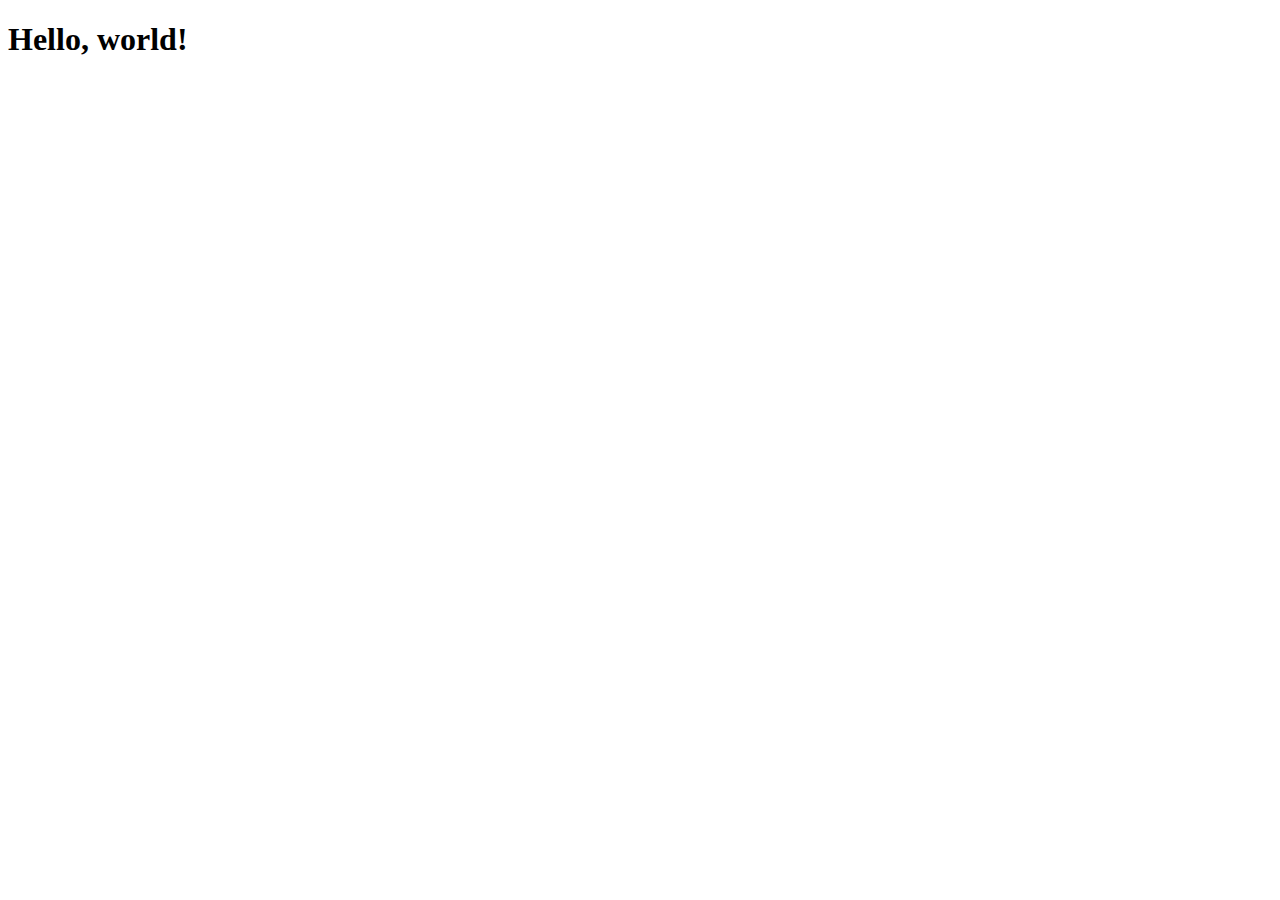
==== index.html @ cf6b9467 "Basic Website Layout" ====
<!doctype html>
<html lang="en">
  <head>
    <meta charset="utf-8">
    <meta name="viewport" content="width=device-width, initial-scale=1">
    <title>Bootstrap demo</title>
    <link rel="stylesheet" href="assets/css/main.css">
    <link href="https://cdn.jsdelivr.net/npm/bootstrap@5.2.0/dist/css/bootstrap.min.css" rel="stylesheet" integrity="sha384-gH2yIJqKdNHPEq0n4Mqa/HGKIhSkIHeL5AyhkYV8i59U5AR6csBvApHHNl/vI1Bx" crossorigin="anonymous">
  </head>
  <body>
    <h1>Hello, world!</h1>
    <script src="https://cdn.jsdelivr.net/npm/bootstrap@5.2.0/dist/js/bootstrap.bundle.min.js" integrity="sha384-A3rJD856KowSb7dwlZdYEkO39Gagi7vIsF0jrRAoQmDKKtQBHUuLZ9AsSv4jD4Xa" crossorigin="anonymous"></script>
  </body>
</html>
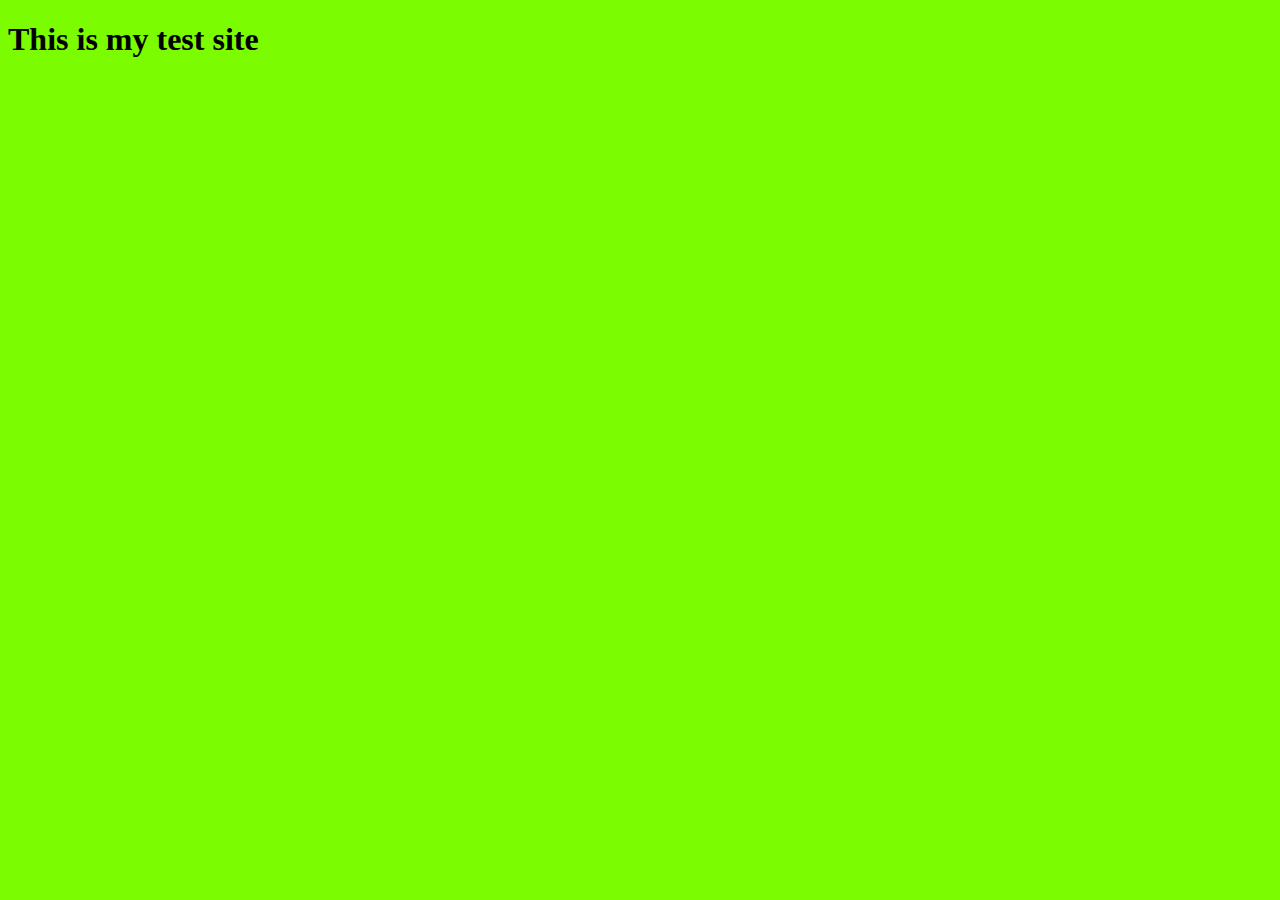
==== commit a56b79e1: "Changes to BG CSS and Index Heading/Title" ====
--- a/index.html
+++ b/index.html
@@ -3,12 +3,12 @@
   <head>
     <meta charset="utf-8">
     <meta name="viewport" content="width=device-width, initial-scale=1">
-    <title>Bootstrap demo</title>
+    <title>Test Site</title>
     <link rel="stylesheet" href="assets/css/main.css">
     <link href="https://cdn.jsdelivr.net/npm/bootstrap@5.2.0/dist/css/bootstrap.min.css" rel="stylesheet" integrity="sha384-gH2yIJqKdNHPEq0n4Mqa/HGKIhSkIHeL5AyhkYV8i59U5AR6csBvApHHNl/vI1Bx" crossorigin="anonymous">
   </head>
   <body>
-    <h1>Hello, world!</h1>
+    <h1>This is my test site</h1>
     <script src="https://cdn.jsdelivr.net/npm/bootstrap@5.2.0/dist/js/bootstrap.bundle.min.js" integrity="sha384-A3rJD856KowSb7dwlZdYEkO39Gagi7vIsF0jrRAoQmDKKtQBHUuLZ9AsSv4jD4Xa" crossorigin="anonymous"></script>
   </body>
 </html>
--- a/assets/css/main.css
+++ b/assets/css/main.css
@@ -0,0 +1,3 @@
+body {
+    background-color: lawngreen;
+}